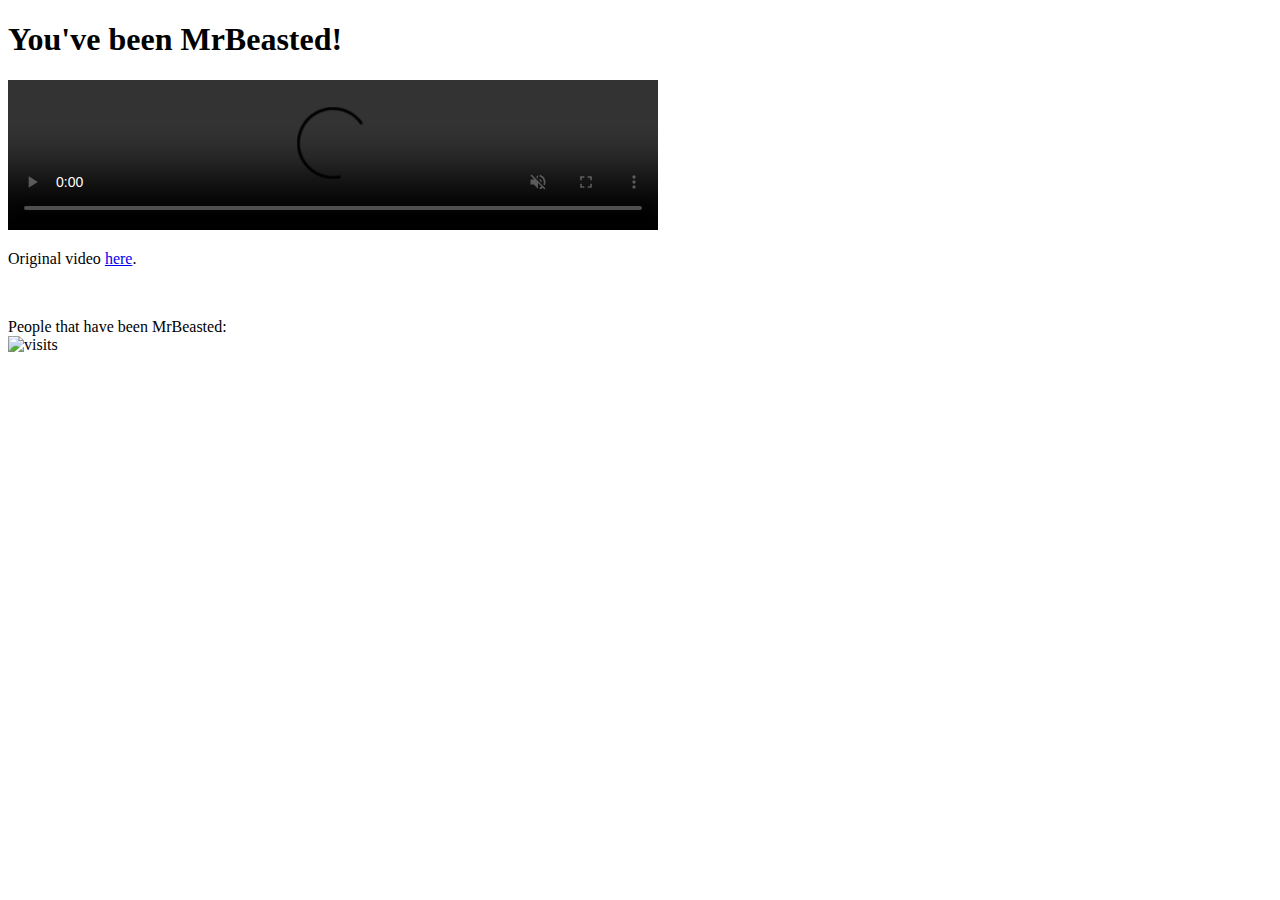
==== old/index.html @ 0e6ff43c "move old files" ====
<!DOCTYPE html>
<html lang="en">
  <head>
    <meta charset="utf-8" />
    <meta name="viewport" content="width=device-width, initial-scale=1" />
    <link rel="icon" href="https://glitch.com/favicon.ico" />
    <title>You've been MrBeasted!</title>
    <script async src="https://arc.io/widget.min.js#BTNTJSgp"></script>

    <!-- import the webpage's stylesheet -->
    <link rel="stylesheet" href="/style.css" />

    <!-- import the webpage's javascript file -->
    
  </head>
  <body>
   
   
    <h1 id="text">
    You've been MrBeasted!
    </h1>
    <video id="beast" width="650" controls autoplay muted="true">
  <source src="https://cdn.glitch.me/788ed3c5-1869-42bb-9e05-11c8fba0acdf/MR_BEAST.mp4?v=1673926556697" type="video/mp4">
  <source src="https://cdn.glitch.global/788ed3c5-1869-42bb-9e05-11c8fba0acdf/MR_BEAST.ogg?v=1673927654879" type="video/ogg">
  Your browser does not support the video tag.
</video> 
   
    <br>
    <p>Original video <a href="https://youtu.be/KouvBEP0PgI" target="_blank">here</a>.</p>
     <script src="auto.js"></script>
    <br>
    <div id="counter">
      
    
    <p>
      People that have been MrBeasted: 
      <br>
      
      <img src="https://visit-counter.vercel.app/counter.png?page=https%3A%2F%2Ffakemrbeast.glitch.me%2F&s=40&c=000000&bg=00000000&no=2&ff=digi" alt="visits">
    </p>

    </div>
   
  </body>
</html>
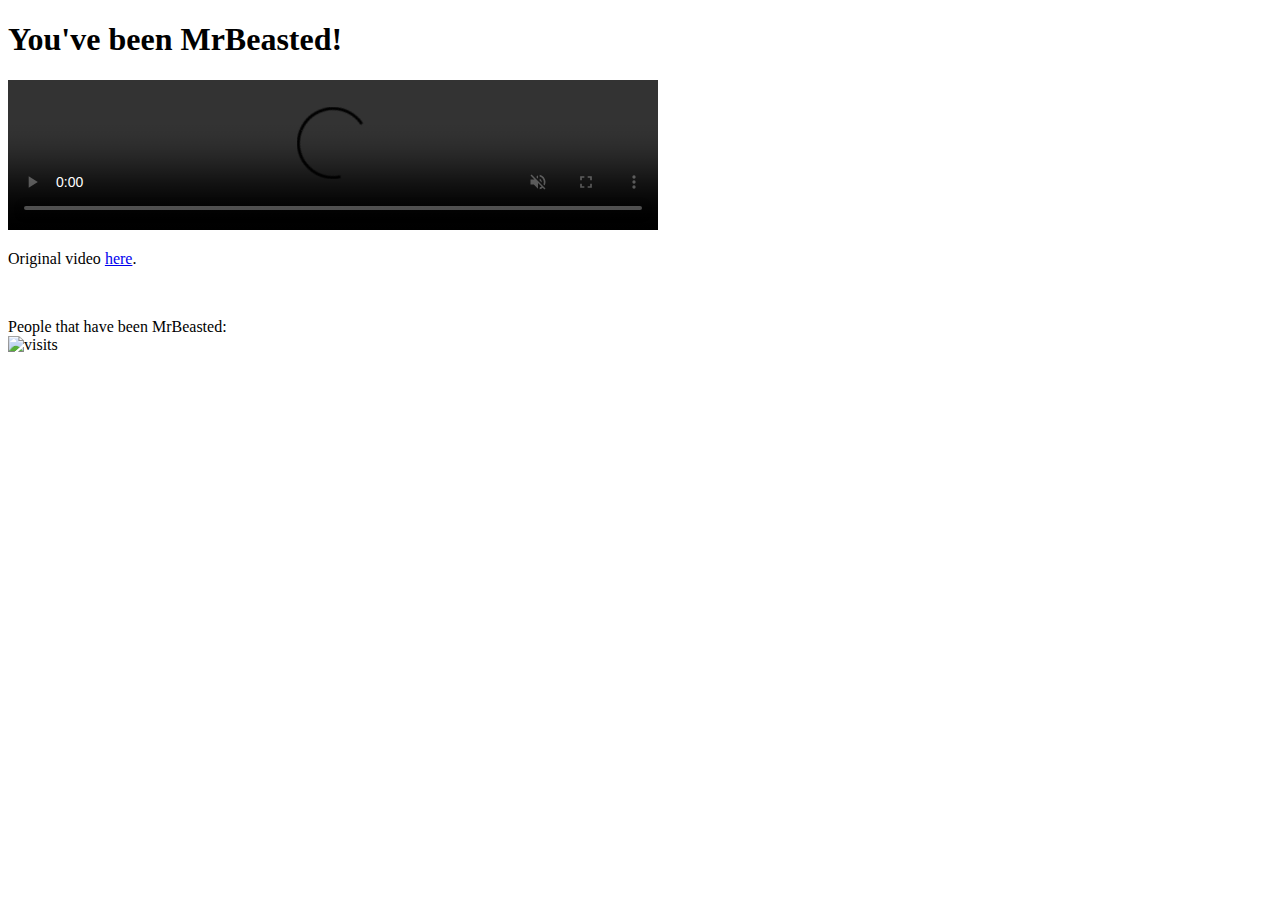
==== commit 5299dd93: "get basic styling done i guess (code used from other project)" ====
--- a/old/index.html
+++ b/old/index.html
@@ -40,6 +40,5 @@
     </p>
 
     </div>
-   
   </body>
 </html>
